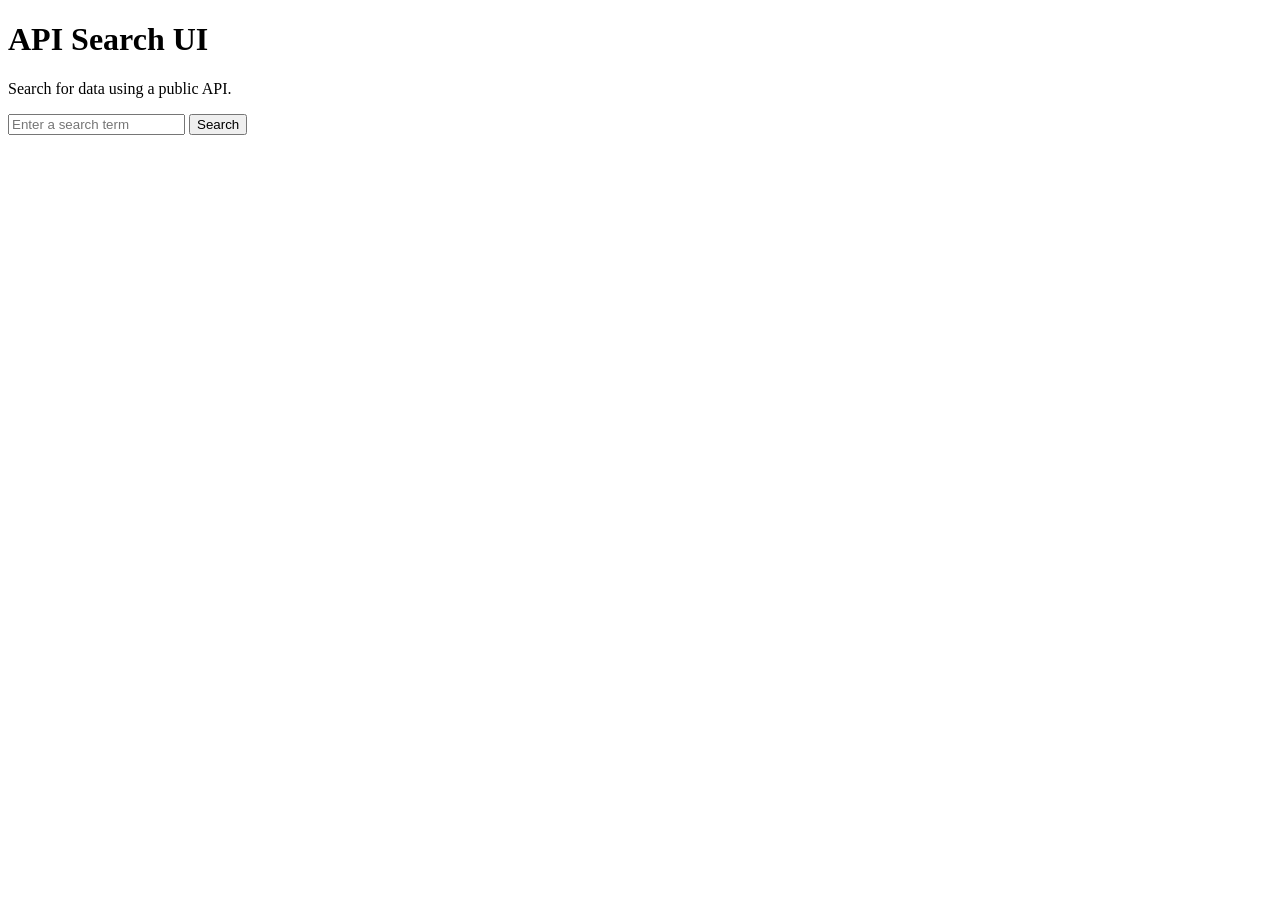
==== vie/index.html @ 042ede37 "Add files via upload" ====
<!DOCTYPE html>
<html lang="en">
<head>
  <meta charset="UTF-8">
  <meta name="viewport" content="width=device-width, initial-scale=1.0">
  <title>API Search UI</title>
  <link rel="stylesheet" href="style.css">
</head>
<body>

  <div class="container">
    <h1>API Search UI</h1>

    <p>Search for data using a public API.</p>

    <div class="search-box">
      <input type="text" placeholder="Enter a search term">
      <button>Search</button>
    </div>

    <div id="statusMessage"></div>

    <div id="resultsContainer"></div>
  </div>

</body>
</html>
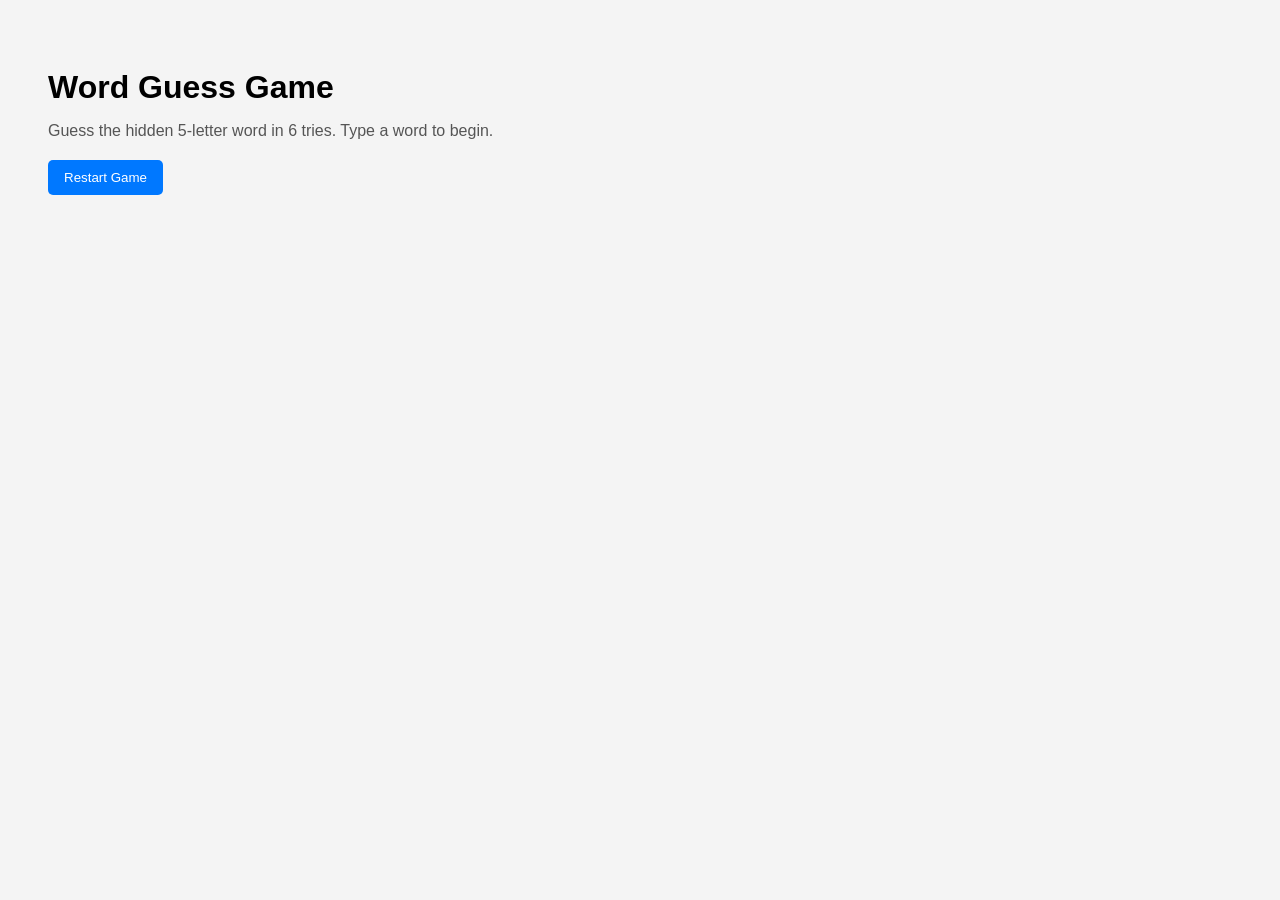
==== commit 14774562: "Change HTML structure for Word Guess Game" ====
--- a/vie/index.html
+++ b/vie/index.html
@@ -1,27 +1,20 @@
 <!DOCTYPE html>
 <html lang="en">
 <head>
-  <meta charset="UTF-8">
-  <meta name="viewport" content="width=device-width, initial-scale=1.0">
-  <title>API Search UI</title>
-  <link rel="stylesheet" href="style.css">
+    <meta charset="UTF-8">
+    <meta name="viewport" content="width=device-width, initial-scale=1.0">
+    <title>Word Guess Game</title>
+    <link rel="stylesheet" href="the.css">
 </head>
 <body>
+    <h1>Word Guess Game</h1>
+    <p>Guess the hidden 5-letter word in 6 tries. Type a word to begin.</p>
 
-  <div class="container">
-    <h1>API Search UI</h1>
+    <div id="game-board" aria-live="polite"></div>
+    <div id="status" role="status"></div>
+    <button id="restart-btn" type="button">Restart Game</button>
 
-    <p>Search for data using a public API.</p>
-
-    <div class="search-box">
-      <input type="text" placeholder="Enter a search term">
-      <button>Search</button>
-    </div>
-
-    <div id="statusMessage"></div>
-
-    <div id="resultsContainer"></div>
-  </div>
-
+    <!-- Add defer to ensure script runs after HTML is parsed -->
+    <script src="la.js" defer></script>
 </body>
-</html>+</html>
--- a/vie/the.css
+++ b/vie/the.css
@@ -0,0 +1,54 @@
+body {
+  font-family: Arial, sans-serif;
+  background-color: #f4f4f4;
+  padding: 40px;
+}
+
+.container {
+  max-width: 600px;
+  margin: auto;
+  background: white;
+  padding: 25px;
+  border-radius: 10px;
+  box-shadow: 0 2px 8px rgba(0, 0, 0, 0.1);
+}
+
+h1 {
+  margin-bottom: 10px;
+}
+
+p {
+  margin-bottom: 20px;
+  color: #555;
+}
+
+.search-box {
+  display: flex;
+  gap: 10px;
+  margin-bottom: 20px;
+}
+
+input {
+  flex: 1;
+  padding: 10px;
+  font-size: 16px;
+}
+
+button {
+  padding: 10px 16px;
+  background-color: #0078ff;
+  color: white;
+  border: none;
+  border-radius: 5px;
+  cursor: pointer;
+}
+
+#statusMessage {
+  margin-bottom: 20px;
+  font-weight: bold;
+}
+
+#resultsContainer {
+  border-top: 1px solid #ddd;
+  padding-top: 15px;
+}
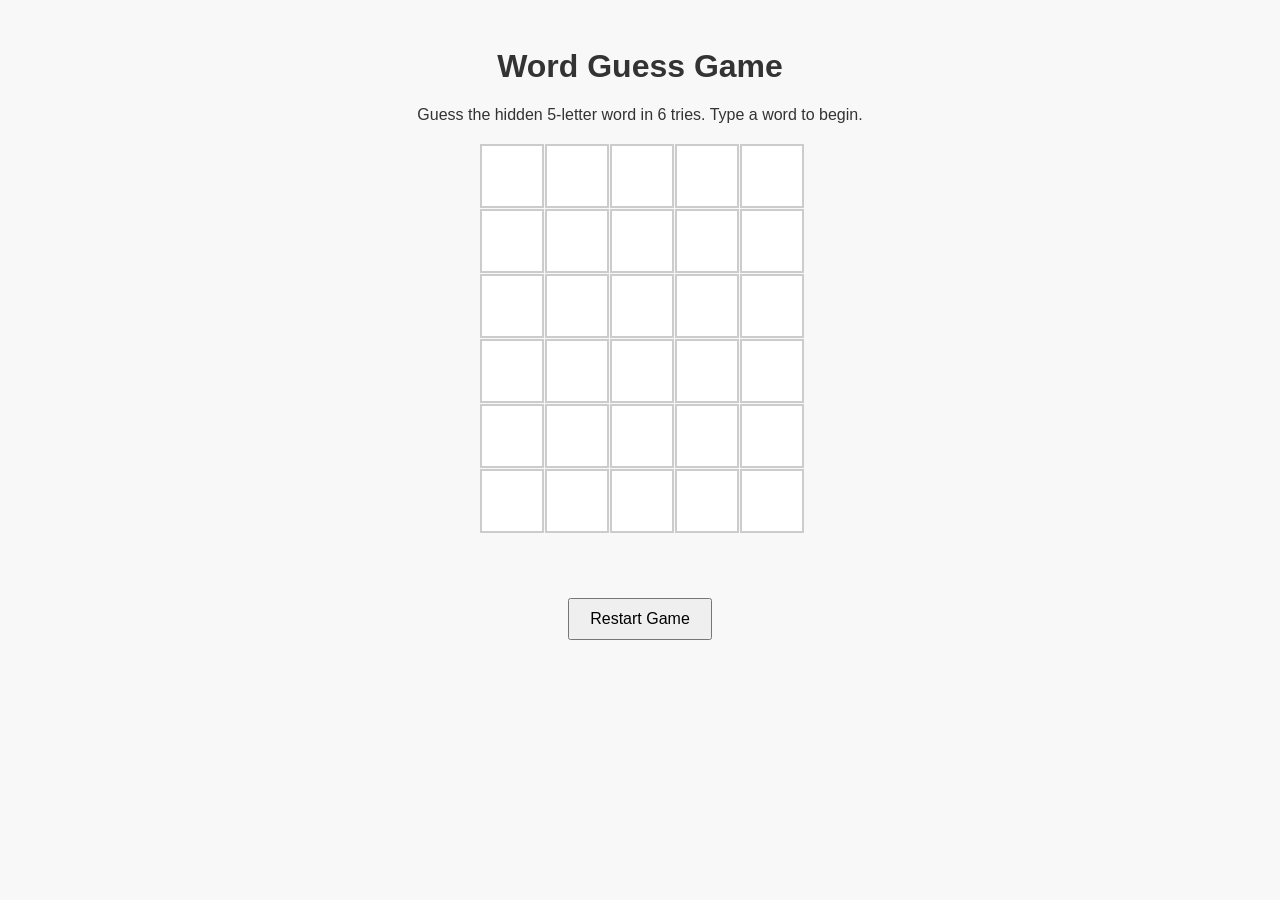
==== commit 51b37bdb: "Fix HTML formatting in index.html" ====
--- a/vie/index.html
+++ b/vie/index.html
@@ -1,20 +1,17 @@
 <!DOCTYPE html>
 <html lang="en">
 <head>
-    <meta charset="UTF-8">
-    <meta name="viewport" content="width=device-width, initial-scale=1.0">
-    <title>Word Guess Game</title>
-    <link rel="stylesheet" href="the.css">
+<meta charset="UTF-8">
+<meta name="viewport" content="width=device-width, initial-scale=1.0">
+<title>Word Guess Game</title>
+<link rel="stylesheet" href="the.css">
 </head>
 <body>
-    <h1>Word Guess Game</h1>
-    <p>Guess the hidden 5-letter word in 6 tries. Type a word to begin.</p>
-
-    <div id="game-board" aria-live="polite"></div>
-    <div id="status" role="status"></div>
-    <button id="restart-btn" type="button">Restart Game</button>
-
-    <!-- Add defer to ensure script runs after HTML is parsed -->
-    <script src="la.js" defer></script>
+<h1>Word Guess Game</h1>
+<p>Guess the hidden 5-letter word in 6 tries. Type a word to begin.</p>
+<div id="game-board"></div>
+<div id="status"></div>
+<button id="restart-btn">Restart Game</button>
+<script src="la.js"></script>
 </body>
 </html>
--- a/vie/the.css
+++ b/vie/the.css
@@ -1,54 +1,64 @@
 body {
   font-family: Arial, sans-serif;
-  background-color: #f4f4f4;
-  padding: 40px;
-}
-
-.container {
-  max-width: 600px;
-  margin: auto;
-  background: white;
-  padding: 25px;
-  border-radius: 10px;
-  box-shadow: 0 2px 8px rgba(0, 0, 0, 0.1);
+  text-align: center;
+  background-color: #f8f8f8;
+  color: #333;
+  padding: 20px;
 }
 
 h1 {
-  margin-bottom: 10px;
+  margin-top: 20px;
 }
 
-p {
-  margin-bottom: 20px;
-  color: #555;
+#game-board {
+  display: grid;
+  grid-template-rows: repeat(6, 60px);
+  grid-template-columns: repeat(5, 60px);
+  gap: 5px;
+  justify-content: center;
+  margin: 20px auto;
 }
 
-.search-box {
+.tile {
+  width: 60px;
+  height: 60px;
+  border: 2px solid #ccc;
   display: flex;
-  gap: 10px;
-  margin-bottom: 20px;
+  align-items: center;
+  justify-content: center;
+  font-size: 24px;
+  font-weight: bold;
+  text-transform: uppercase;
+  background-color: white;
 }
 
-input {
-  flex: 1;
-  padding: 10px;
-  font-size: 16px;
+.correct {
+  background-color: #6aaa64;
+  color: white;
+  border-color: #6aaa64;
 }
 
-button {
-  padding: 10px 16px;
-  background-color: #0078ff;
+.present {
+  background-color: #c9b458;
   color: white;
-  border: none;
-  border-radius: 5px;
-  cursor: pointer;
+  border-color: #c9b458;
 }
 
-#statusMessage {
-  margin-bottom: 20px;
-  font-weight: bold;
+.absent {
+  background-color: #787c7e;
+  color: white;
+  border-color: #787c7e;
 }
 
-#resultsContainer {
-  border-top: 1px solid #ddd;
-  padding-top: 15px;
-}+#status {
+  font-size: 20px;
+  margin: 15px;
+  height: 24px;
+}
+
+#restart-btn {
+  padding: 10px 20px;
+  font-size: 16px;
+  cursor: pointer;
+  margin-top: 10px;
+}
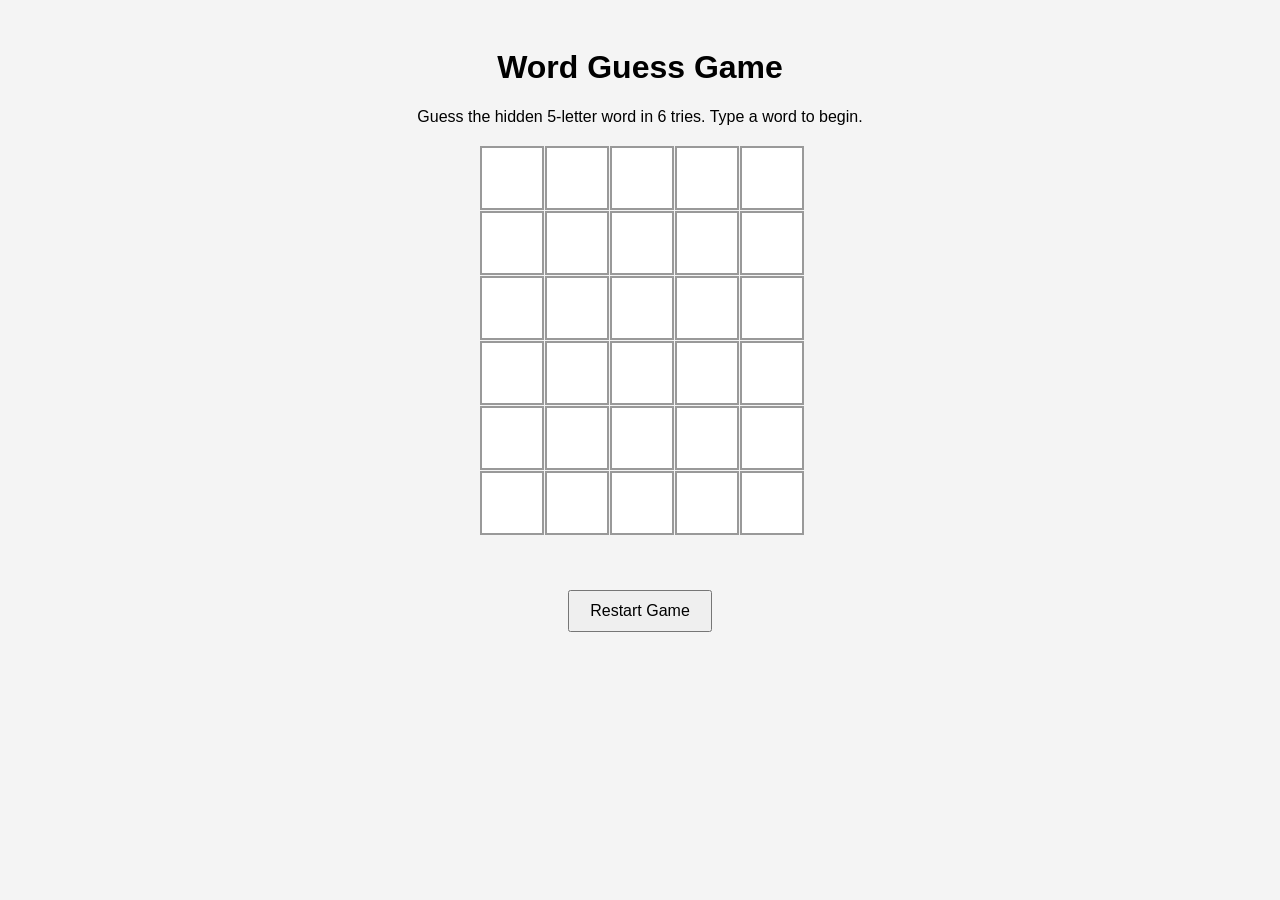
==== commit af5745ee: "Add hidden input field to index.html Added a hidden input field for user interaction." ====
--- a/vie/index.html
+++ b/vie/index.html
@@ -9,9 +9,13 @@
 <body>
 <h1>Word Guess Game</h1>
 <p>Guess the hidden 5-letter word in 6 tries. Type a word to begin.</p>
+
 <div id="game-board"></div>
 <div id="status"></div>
 <button id="restart-btn">Restart Game</button>
+
+<input type="text" id="hidden-input" autofocus style="opacity:0; position:absolute; pointer-events:none;">
+
 <script src="la.js"></script>
 </body>
 </html>
--- a/vie/the.css
+++ b/vie/the.css
@@ -1,19 +1,14 @@
 body {
   font-family: Arial, sans-serif;
   text-align: center;
-  background-color: #f8f8f8;
-  color: #333;
+  background-color: #f4f4f4;
   padding: 20px;
-}
-
-h1 {
-  margin-top: 20px;
 }
 
 #game-board {
   display: grid;
+  grid-template-columns: repeat(5, 60px);
   grid-template-rows: repeat(6, 60px);
-  grid-template-columns: repeat(5, 60px);
   gap: 5px;
   justify-content: center;
   margin: 20px auto;
@@ -22,7 +17,7 @@
 .tile {
   width: 60px;
   height: 60px;
-  border: 2px solid #ccc;
+  border: 2px solid #999;
   display: flex;
   align-items: center;
   justify-content: center;
@@ -32,33 +27,18 @@
   background-color: white;
 }
 
-.correct {
-  background-color: #6aaa64;
-  color: white;
-  border-color: #6aaa64;
-}
-
-.present {
-  background-color: #c9b458;
-  color: white;
-  border-color: #c9b458;
-}
-
-.absent {
-  background-color: #787c7e;
-  color: white;
-  border-color: #787c7e;
-}
+.correct { background-color: #6aaa64; color: white; border-color: #6aaa64; }
+.present { background-color: #c9b458; color: white; border-color: #c9b458; }
+.absent  { background-color: #787c7e; color: white; border-color: #787c7e; }
 
 #status {
   font-size: 20px;
   margin: 15px;
-  height: 24px;
+  min-height: 24px;
 }
 
 #restart-btn {
   padding: 10px 20px;
   font-size: 16px;
   cursor: pointer;
-  margin-top: 10px;
 }
